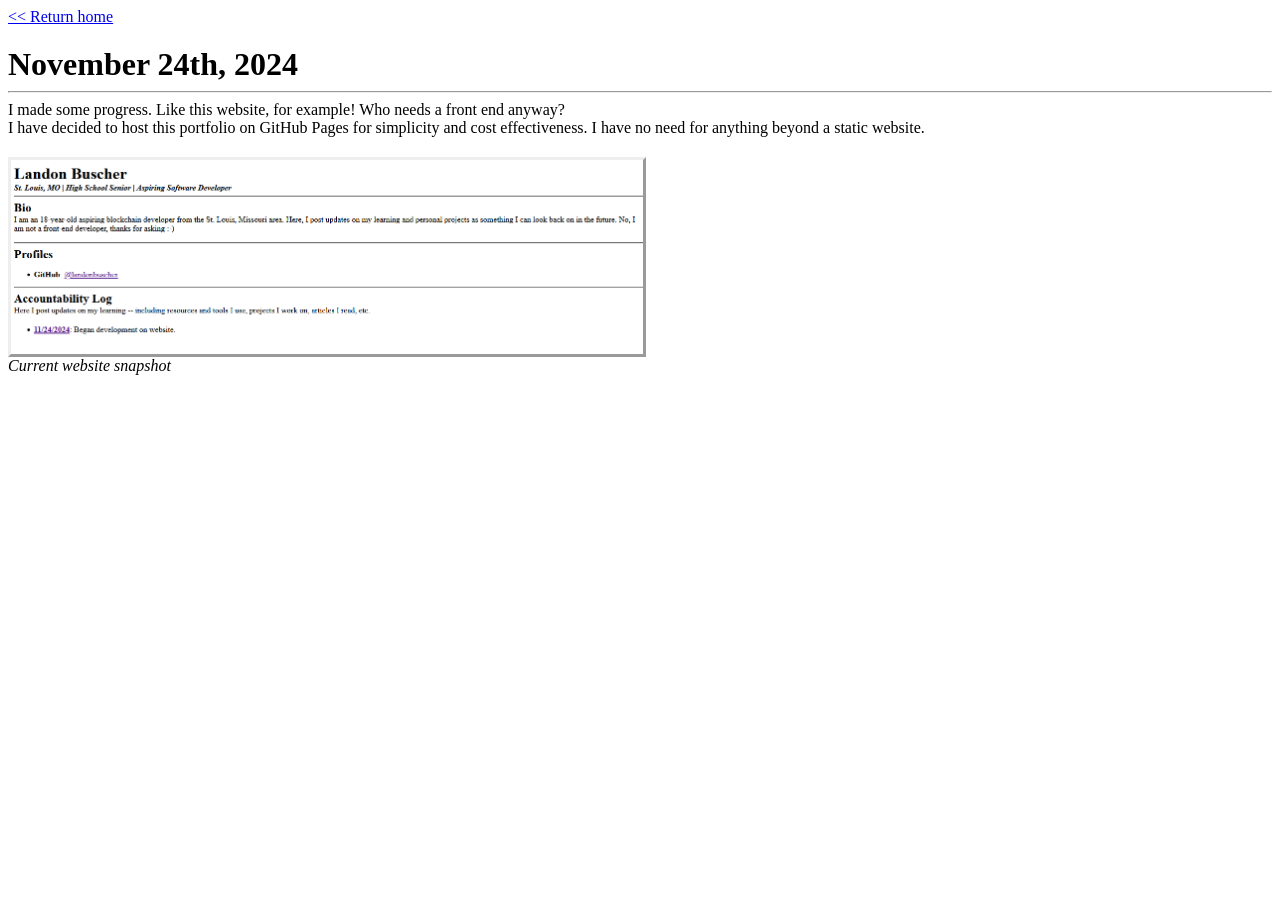
==== AccountabilityLog/11-24-2024.html @ ad14cfaa "Initial Commit" ====
<html>
	<head>
		<title>Landon Buscher | 11/24/2024</title>
	</head>
	<body>
		<style>
			h1, h2, h3, h4, h5 {
				margin: 0;
			}
			p {
				margin: 0 0 20px 0;
			}
			img {
				width: 50%;
				border-style: outset;
			}
		</style>
		<p><a href="../index.html"> &lt&lt Return home</a></p>
		<h1>November 24th, 2024</h1>
		<hr>
		<p>I made some progress. Like this website, for example! Who needs a front end anyway? 
			<br>I have decided to host this portfolio on GitHub Pages for simplicity and cost effectiveness. I have no need for anything beyond a static website.</p>
		<img src="../Media/Prog1.png" />
		<figcaption><i>Current website snapshot</i></figcaption>
	</body>
</html>
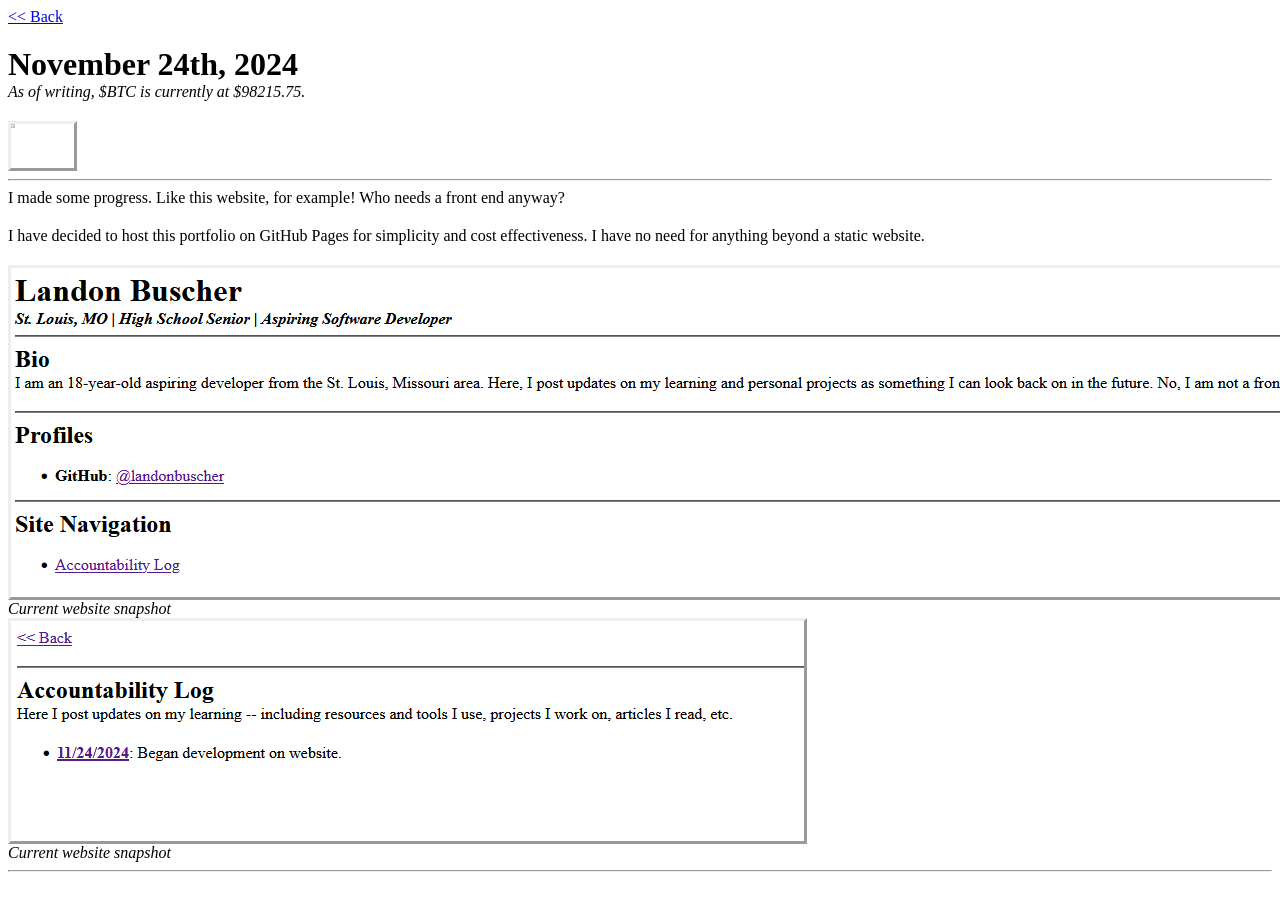
==== commit d554ea15: "Restructuring" ====
--- a/AccountabilityLog/11-24-2024.html
+++ b/AccountabilityLog/11-24-2024.html
@@ -11,16 +11,20 @@
 				margin: 0 0 20px 0;
 			}
 			img {
-				width: 50%;
 				border-style: outset;
 			}
 		</style>
-		<p><a href="../index.html"> &lt&lt Return home</a></p>
+		<p><a href="../accountability.html"> &lt&lt Back</a></p>
 		<h1>November 24th, 2024</h1>
+		<p><i>As of writing, $BTC is currently at $98215.75.</i></p>
+		<img style="width: 5%;" src="../Media/bitcoin_space.gif" />
 		<hr>
-		<p>I made some progress. Like this website, for example! Who needs a front end anyway? 
-			<br>I have decided to host this portfolio on GitHub Pages for simplicity and cost effectiveness. I have no need for anything beyond a static website.</p>
+		<p>I made some progress. Like this website, for example! Who needs a front end anyway?</p>
+		<p>I have decided to host this portfolio on GitHub Pages for simplicity and cost effectiveness. I have no need for anything beyond a static website.</p>
 		<img src="../Media/Prog1.png" />
 		<figcaption><i>Current website snapshot</i></figcaption>
+		<img src="../Media/Prog2.png" />
+		<figcaption><i>Current website snapshot</i></figcaption>
+		<hr>
 	</body>
 </html>
